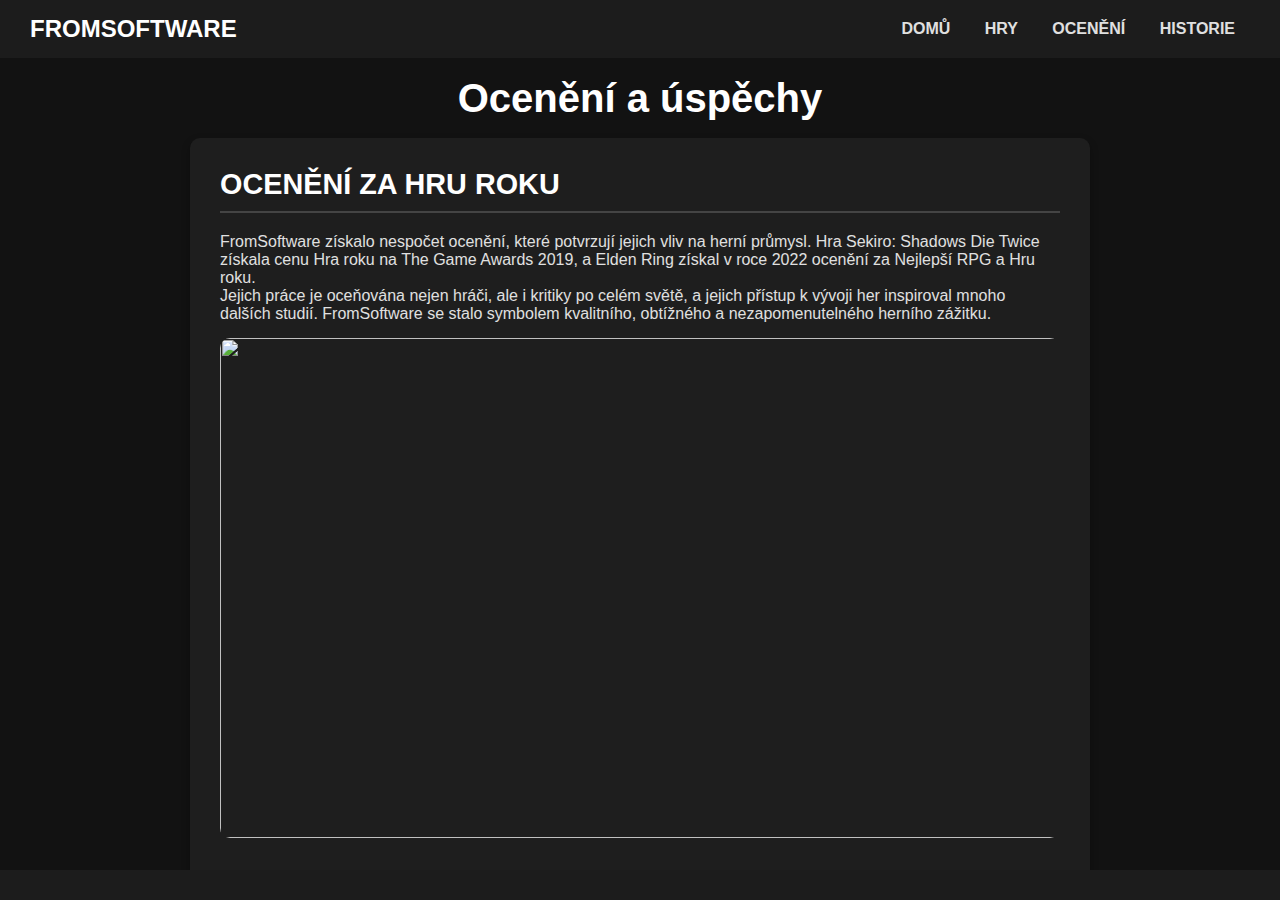
==== awards.html @ c075e684 "Add files via upload" ====
<!DOCTYPE html>
<html lang="cs">
<head>
  <meta charset="UTF-8">
  <title>FromSoftware - Ocenění</title>
  <link rel="stylesheet" href="style.css">
</head>
<body>
<header>
  <div class="logo">FromSoftware</div>
  <nav>
    <a href="index.html">Domů</a>
    <a href="games.html">Hry</a>
    <a href="awards.html">Ocenění</a>
    <a href="history.html">Historie</a>
  </nav>
</header>
<main>
  <section class="page-banner">
    <h1>Ocenění a úspěchy</h1>
  </section>
  <section class="content">
    <h2>Ocenění za Hru roku</h2>
    <p>FromSoftware získalo nespočet ocenění, které potvrzují jejich vliv na herní průmysl. Hra Sekiro: Shadows Die Twice získala cenu Hra roku na The Game Awards 2019, a Elden Ring získal v roce 2022 ocenění za Nejlepší RPG a Hru roku.</p>
    <p>Jejich práce je oceňována nejen hráči, ale i kritiky po celém světě, a jejich přístup k vývoji her inspiroval mnoho dalších studií. FromSoftware se stalo symbolem kvalitního, obtížného a nezapomenutelného herního zážitku.</p>

    <img src="image/igem255kws4a1.png" height="500" width="1760" class="content-image"/>
  </section>
</main>
<footer>
  <p></p>
</footer>
</body>
</html>
---- style.css ----
/* Základní reset */
* {
    margin: 0;
    padding: 0;
    box-sizing: border-box;
}

body {
    font-family: Arial, sans-serif;
    background-color: #121212;
    color: #e0e0e0;
    display: flex;
    flex-direction: column;
    min-height: 100vh;
}

/* Horní část */
header {
    display: flex;
    justify-content: space-between;
    align-items: center;
    background-color: #1c1c1c;
    padding: 15px 30px;
}

.logo {
    font-size: 1.5em;
    font-weight: bold;
    color: #ffffff;
    text-transform: uppercase;
}

nav a {
    color: #e0e0e0;
    text-decoration: none;
    margin: 0 15px;
    text-transform: uppercase;
    font-weight: bold;
    transition: color 0.3s;
}

nav a:hover {
    color: #a0a0a0;
}

/* Banner sekce */
.banner, .page-banner {
    position: relative;
    text-align: center;
    color: white;
    padding: 40px 0;
}

.banner-image {
    width: 100%;
    max-height: 500px;
    object-fit: cover;
    opacity: 0.7;
}

.banner-text, .page-banner h1 {
    position: absolute;
    top: 50%;
    left: 50%;
    transform: translate(-50%, -50%);
    color: #ffffff;
}

.banner-text h1, .page-banner h1 {
    font-size: 2.5em;
    font-weight: bold;
}

/* Obsahová část */
.content {
    padding: 30px;
    max-width: 900px;
    margin: auto;
    background-color: #1e1e1e;
    border-radius: 10px;
    box-shadow: 0px 4px 8px rgba(0, 0, 0, 0.3);
}

.content h2 {
    color: #ffffff;
    font-size: 1.8em;
    text-transform: uppercase;
    border-bottom: 2px solid #444444;
    padding-bottom: 10px;
    margin-bottom: 20px;
}

.content img {
    display: block;
    max-width: 100%;
    margin-top: 15px;
    margin-bottom: 30px;
    border-radius: 10px;
}

/* Patička */
footer {
    text-align: center;
    padding: 15px;
    background-color: #1c1c1c;
    color: #e0e0e0;
    font-size: 0.9em;
    position: fixed;
    width: 100%;
    bottom: 0;
}
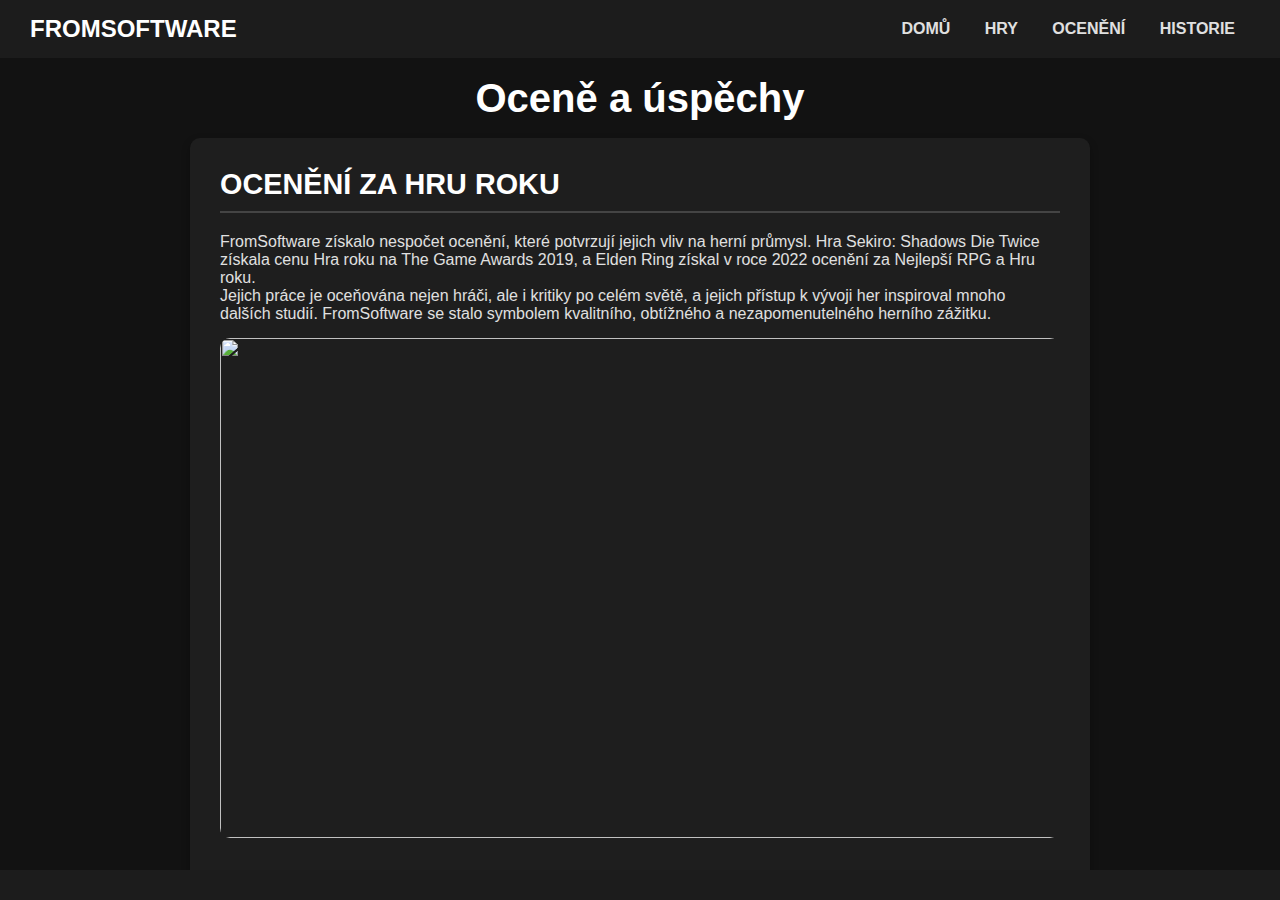
==== commit d125de42: "Update awards.html" ====
--- a/awards.html
+++ b/awards.html
@@ -17,7 +17,7 @@
 </header>
 <main>
   <section class="page-banner">
-    <h1>Ocenění a úspěchy</h1>
+    <h1>Oceně a úspěchy</h1>
   </section>
   <section class="content">
     <h2>Ocenění za Hru roku</h2>
